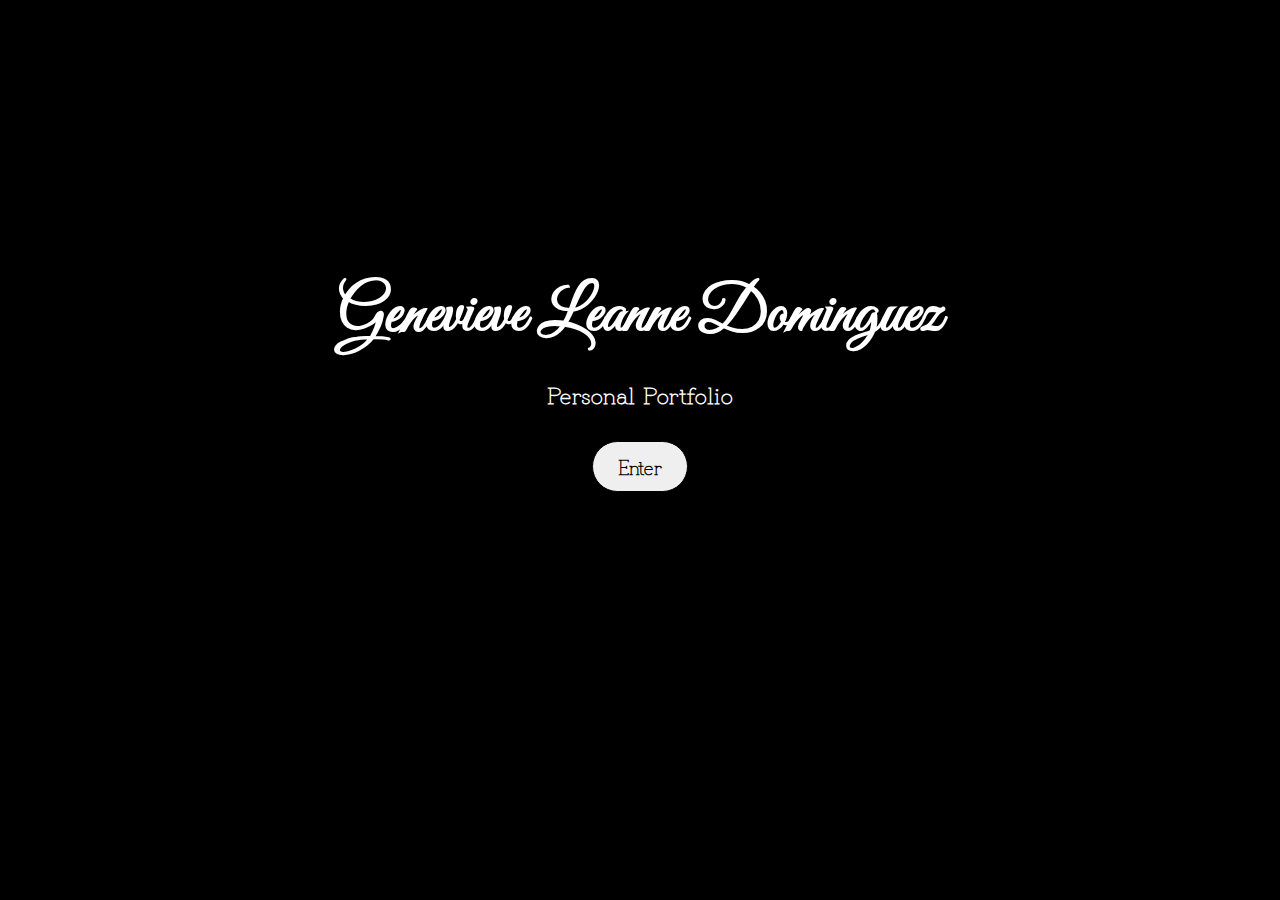
==== index.html @ 7ae90d37 "Added Google fonts" ====
<!DOCTYPE html>
<html lang="en">
<head>
    <meta charset="UTF-8">
    <meta name="viewport" content="width=device-width, initial-scale=1.0">
    <link href="https://cdn.jsdelivr.net/npm/bootstrap@5.3.2/dist/css/bootstrap.min.css" rel="stylesheet" integrity="sha384-T3c6CoIi6uLrA9TneNEoa7RxnatzjcDSCmG1MXxSR1GAsXEV/Dwwykc2MPK8M2HN" crossorigin="anonymous">

    <link rel="preconnect" href="https://fonts.googleapis.com">
    <link rel="preconnect" href="https://fonts.gstatic.com" crossorigin>
    <link href="https://fonts.googleapis.com/css2?family=DM+Mono:ital,wght@0,300;0,400;0,500;1,300;1,400;1,500&family=Grandiflora+One&family=Great+Vibes&display=swap" rel="stylesheet">

    <link rel="stylesheet" href="styles/index.css">
    <title>G.L.D. Home</title>
</head>
<body>
    <div class="container-fluid">
        <div class="welcome-container">
    <h1>Genevieve Leanne Dominguez</h1>
    <h2>Personal Portfolio</h2>
    <button>Enter</button>
        </div>
    </div>
</body>
</html>
---- styles/index.css ----
h1, h2 {
    color: #fff; 
}

h2, button {
    font-family: 'Grandiflora One', cursive;
    font-weight: bold;
}

body {
    background-color: black;
}

h1 {
    margin: 15px auto;
    font-family: 'Great Vibes', cursive;
    font-size: 65px;
}


button {
    border-radius: 30px;
    padding: 10px 25px;
    margin: 10px auto;
    font-size: 20px;
    border: 1px solid black;
    transition: all 150ms ease-in-out;
}

button:hover {
    background: aqua;
    cursor: pointer;
}

.welcome-container  {
    text-align: center;
    margin-top: 275px;
}


/*font-family: 'DM Mono', monospace;
font-family: 'Grandiflora One', cursive;
font-family: 'Great Vibes', cursive;
*/
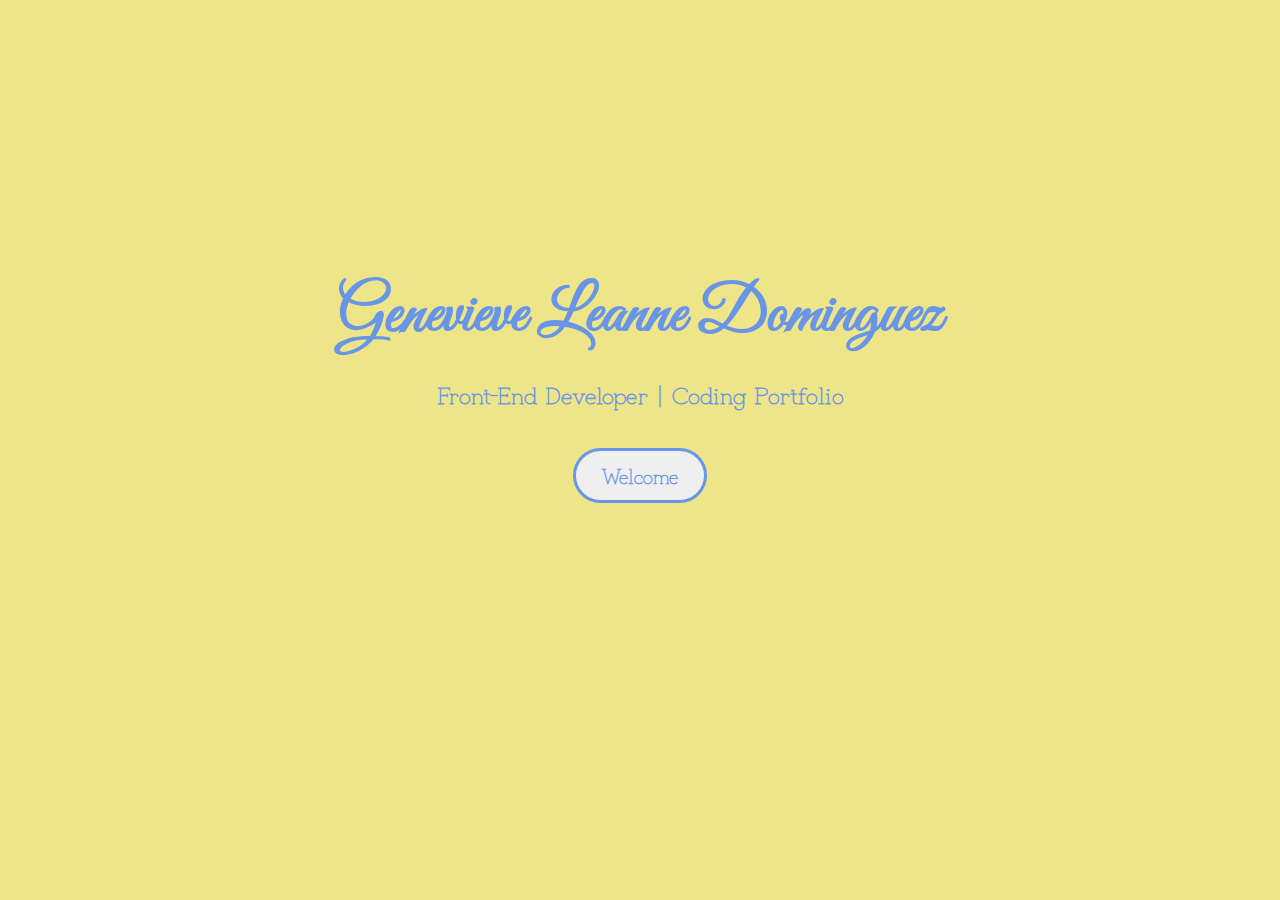
==== commit f3876b5a: "Edited some CSS to clean up my code" ====
--- a/index.html
+++ b/index.html
@@ -1,24 +1,34 @@
 <!DOCTYPE html>
 <html lang="en">
-<head>
-    <meta charset="UTF-8">
-    <meta name="viewport" content="width=device-width, initial-scale=1.0">
-    <link href="https://cdn.jsdelivr.net/npm/bootstrap@5.3.2/dist/css/bootstrap.min.css" rel="stylesheet" integrity="sha384-T3c6CoIi6uLrA9TneNEoa7RxnatzjcDSCmG1MXxSR1GAsXEV/Dwwykc2MPK8M2HN" crossorigin="anonymous">
+  <head>
+    <meta charset="UTF-8" />
+    <meta name="viewport" content="width=device-width, initial-scale=1.0" />
+    <link
+      href="https://cdn.jsdelivr.net/npm/bootstrap@5.3.2/dist/css/bootstrap.min.css"
+      rel="stylesheet"
+      integrity="sha384-T3c6CoIi6uLrA9TneNEoa7RxnatzjcDSCmG1MXxSR1GAsXEV/Dwwykc2MPK8M2HN"
+      crossorigin="anonymous"
+    />
 
-    <link rel="preconnect" href="https://fonts.googleapis.com">
-    <link rel="preconnect" href="https://fonts.gstatic.com" crossorigin>
-    <link href="https://fonts.googleapis.com/css2?family=DM+Mono:ital,wght@0,300;0,400;0,500;1,300;1,400;1,500&family=Grandiflora+One&family=Great+Vibes&display=swap" rel="stylesheet">
+    <link rel="preconnect" href="https://fonts.googleapis.com" />
+    <link rel="preconnect" href="https://fonts.gstatic.com" crossorigin />
+    <link
+      href="https://fonts.googleapis.com/css2?family=DM+Mono:ital,wght@0,300;0,400;0,500;1,300;1,400;1,500&family=Grandiflora+One&family=Great+Vibes&display=swap"
+      rel="stylesheet"
+    />
 
-    <link rel="stylesheet" href="styles/index.css">
-    <title>G.L.D. Home</title>
-</head>
-<body>
+    <link rel="stylesheet" href="styles/index.css" />
+    <title>G.L.D. Front-End Developer</title>
+  </head>
+  <body>
     <div class="container-fluid">
-        <div class="welcome-container">
-    <h1>Genevieve Leanne Dominguez</h1>
-    <h2>Personal Portfolio</h2>
-    <button>Enter</button>
-        </div>
+      <div class="home-container">
+        <h1>Genevieve Leanne Dominguez</h1>
+        <h2>Front-End Developer | Coding Portfolio</h2>
+        <button>
+          <a href="/about.html">Welcome</a>
+        </button>
+      </div>
     </div>
-</body>
-</html>+  </body>
+</html>
--- a/styles/index.css
+++ b/styles/index.css
@@ -1,44 +1,44 @@
-h1, h2 {
-    color: #fff; 
+h1,
+h2,
+a {
+  color: #6995e7;
 }
 
-h2, button {
-    font-family: 'Grandiflora One', cursive;
-    font-weight: bold;
+h2,
+button {
+  font-family: "Grandiflora One", cursive;
+  font-weight: bold;
 }
 
 body {
-    background-color: black;
+  background-color: rgb(238, 229, 137);
 }
 
 h1 {
-    margin: 15px auto;
-    font-family: 'Great Vibes', cursive;
-    font-size: 65px;
+  margin: 15px auto;
+  font-family: "Great Vibes", cursive;
+  font-size: 65px;
 }
 
-
 button {
-    border-radius: 30px;
-    padding: 10px 25px;
-    margin: 10px auto;
-    font-size: 20px;
-    border: 1px solid black;
-    transition: all 150ms ease-in-out;
+  border-radius: 30px;
+  padding: 10px 25px;
+  margin: 17px auto;
+  font-size: 20px;
+  border: 3px solid #6995e7;
+  transition: all 150ms ease-in-out;
 }
 
 button:hover {
-    background: aqua;
-    cursor: pointer;
+  background: white;
+  cursor: pointer;
 }
 
-.welcome-container  {
-    text-align: center;
-    margin-top: 275px;
+a {
+  text-decoration: none;
 }
 
-
-/*font-family: 'DM Mono', monospace;
-font-family: 'Grandiflora One', cursive;
-font-family: 'Great Vibes', cursive;
-*/+.home-container {
+  text-align: center;
+  margin-top: 275px;
+}
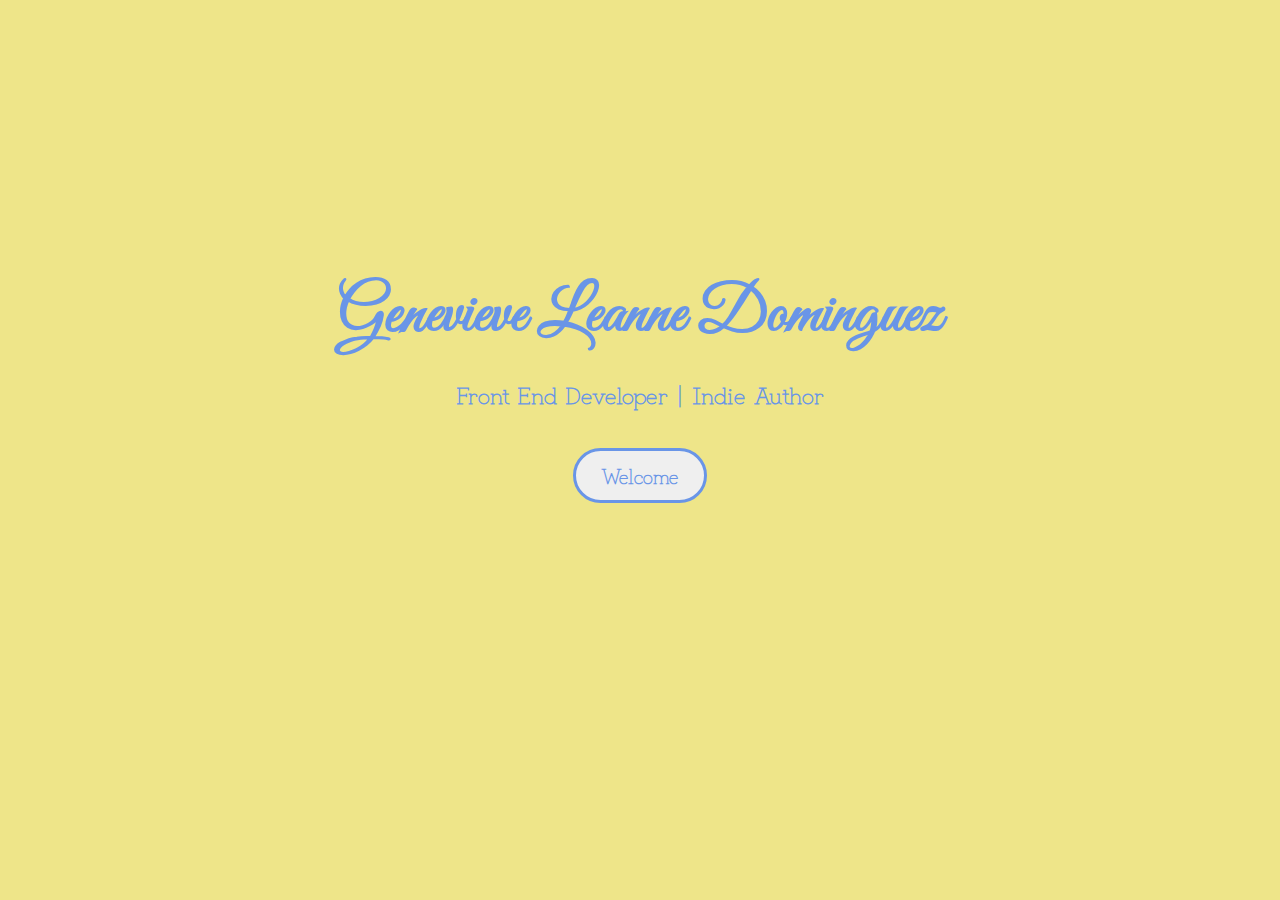
==== commit 92fba9e9: "Added meta description to all pages" ====
--- a/index.html
+++ b/index.html
@@ -3,6 +3,10 @@
   <head>
     <meta charset="UTF-8" />
     <meta name="viewport" content="width=device-width, initial-scale=1.0" />
+    <meta
+      name="description"
+      content="Front end development and writer portfolio of Genevieve Leanne Dominguez"
+    />
     <link
       href="https://cdn.jsdelivr.net/npm/bootstrap@5.3.2/dist/css/bootstrap.min.css"
       rel="stylesheet"
@@ -18,13 +22,13 @@
     />
 
     <link rel="stylesheet" href="styles/index.css" />
-    <title>G.L.D. Front-End Developer</title>
+    <title>G.L.D. Home</title>
   </head>
   <body>
     <div class="container-fluid">
       <div class="home-container">
         <h1>Genevieve Leanne Dominguez</h1>
-        <h2>Front-End Developer | Coding Portfolio</h2>
+        <h2>Front End Developer | Indie Author</h2>
         <button>
           <a href="/about.html">Welcome</a>
         </button>
